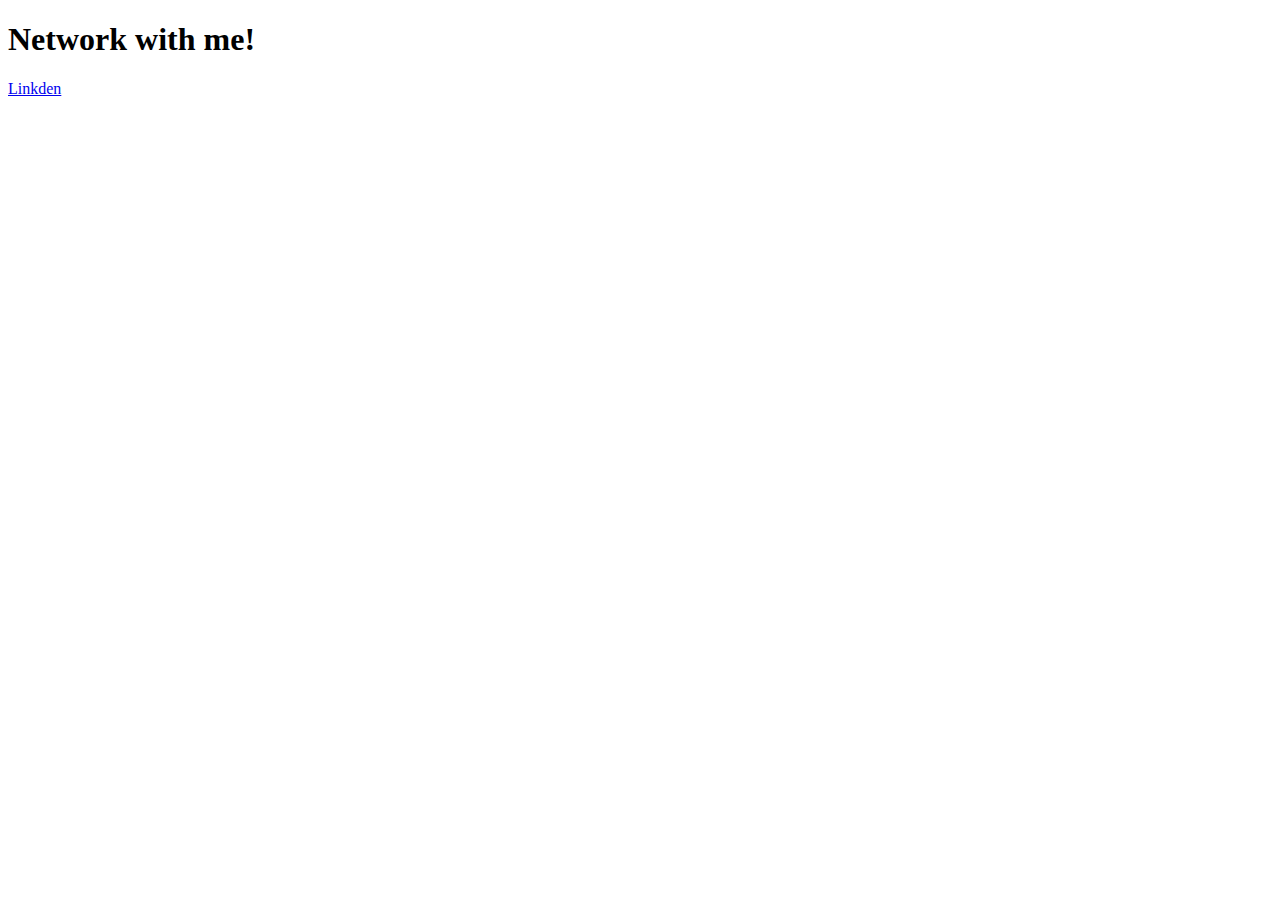
==== contact.html @ ecce4bd3 "Added pages" ====
<!DOCTYPE html>
<html lang="en">
<head>
    <meta charset="UTF-8">
    <meta http-equiv="X-UA-Compatible" content="IE=edge">
    <meta name="viewport" content="width=device-width, initial-scale=1.0">
    <title>Document</title>
</head>
<body>
    <h1>Network with me!</h1>
    <a href="https://www.linkedin.com/in/wesley-ihezuo-7985101b2/">Linkden</a>
    
</body>
</html>
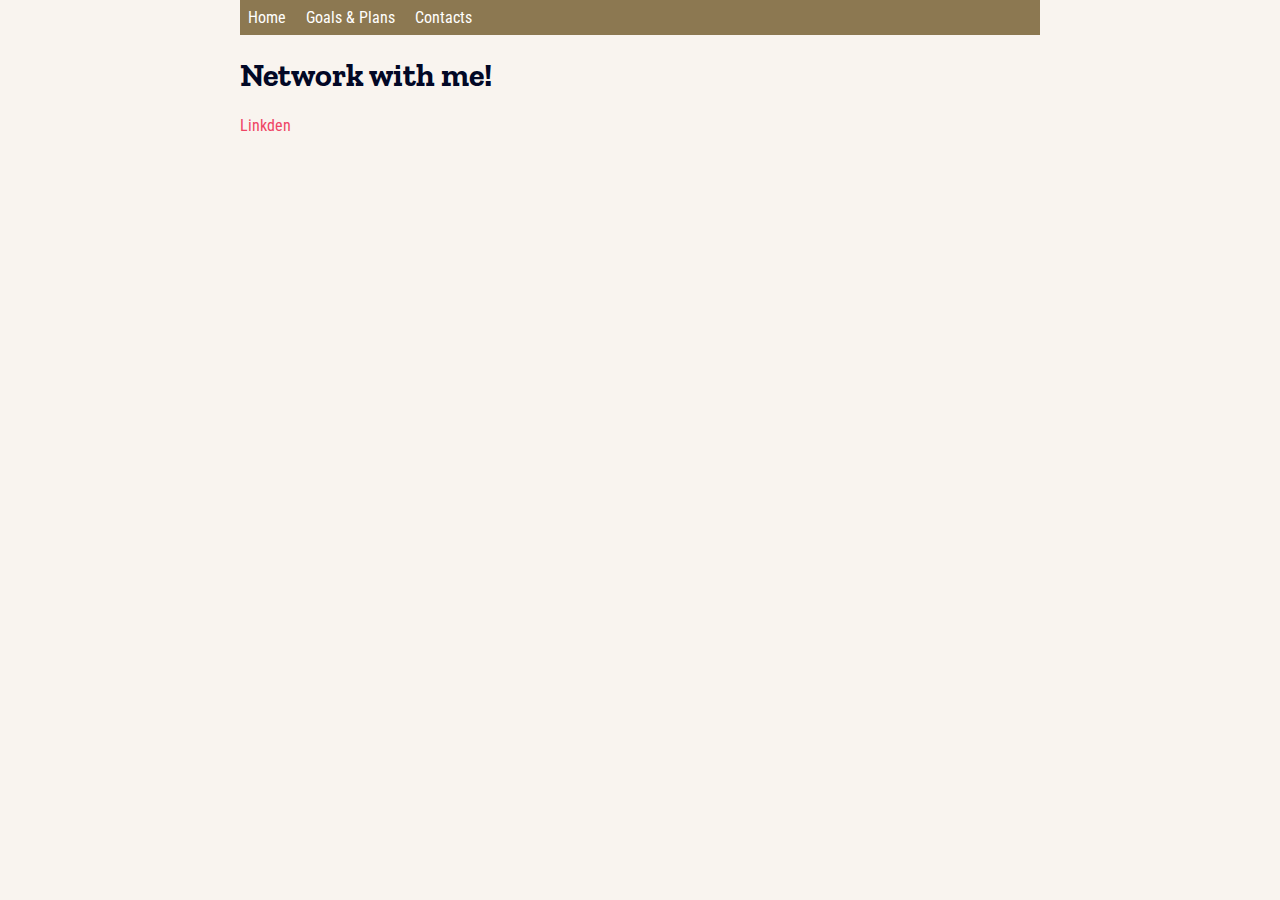
==== commit 0a816c0d: "things" ====
--- a/contact.html
+++ b/contact.html
@@ -4,11 +4,17 @@
     <meta charset="UTF-8">
     <meta http-equiv="X-UA-Compatible" content="IE=edge">
     <meta name="viewport" content="width=device-width, initial-scale=1.0">
+    <link rel="stylesheet" href="styles.css">
     <title>Document</title>
 </head>
 <body>
+  
+    <div id="navbar">
+        <a href="index.html">Home</a>
+        <a href="Future plans.html">Goals & Plans</a>
+        <a href="contact.html">Contacts</a>
+    </div> 
     <h1>Network with me!</h1>
     <a href="https://www.linkedin.com/in/wesley-ihezuo-7985101b2/">Linkden</a>
-    
 </body>
 </html>--- a/styles.css
+++ b/styles.css
@@ -0,0 +1,69 @@
+@import url('https://fonts.googleapis.com/css2?family=Courier+Prime:ital,wght@0,400;0,700;1,400;1,700&family=Patrick+Hand&display=swap');
+@import url('https://fonts.googleapis.com/css2?family=Bebas+Neue&family=Courier+Prime:ital,wght@0,400;0,700;1,400;1,700&family=Patrick+Hand&display=swap');
+@import url('https://fonts.googleapis.com/css2?family=Bebas+Neue&family=Concert+One&family=Courier+Prime:ital,wght@0,400;0,700;1,400;1,700&family=Patrick+Hand&family=Zilla+Slab:ital,wght@0,300;0,400;0,500;0,600;0,700;1,300;1,400;1,500;1,600;1,700&display=swap');
+@import url('https://fonts.googleapis.com/css2?family=Bebas+Neue&family=Concert+One&family=Courier+Prime:ital,wght@0,400;0,700;1,400;1,700&family=Patrick+Hand&family=Roboto+Condensed:ital,wght@0,300;0,400;0,700;1,300;1,400;1,700&family=Zilla+Slab:ital,wght@0,300;0,400;0,500;0,600;0,700;1,300;1,400;1,500;1,600;1,700&display=swap');
+@import url('https://fonts.googleapis.com/css2?family=Bebas+Neue&family=Concert+One&family=Courier+Prime:ital,wght@0,400;0,700;1,400;1,700&family=Dosis:wght@200;300;400;500;600;700;800&family=Patrick+Hand&family=Roboto+Condensed:ital,wght@0,300;0,400;0,700;1,300;1,400;1,700&family=Zilla+Slab:ital,wght@0,300;0,400;0,500;0,600;0,700;1,300;1,400;1,500;1,600;1,700&display=swap');
+body {
+    font-family: 'Roboto Condensed', sans-serif;
+    background-color:#f9f4ef;
+    color: #716040;
+    max-width:800px;
+    margin: 0 auto;
+}
+main {
+max-width:800;
+margin:auto
+
+}
+
+h1,h2 {
+
+    font-family:'Zilla Slab', monospace;
+    color: #020826;
+}
+
+a {
+    color: #ef4565;
+    text-decoration: none;
+}
+
+a:hover {
+    text-decoration: underline;
+}
+
+#header {
+   text-align: center; 
+   background-color: rgb(255, 255, 255);
+   text-align: center;
+}
+
+
+.round {
+    border-radius:50%;
+}
+
+.center{
+    text-align:center;
+}
+
+.excessive-text{
+    font-weight: bold;
+    font-size: 24%;
+}
+
+#navbar {
+    background-color: #8c7851;
+    color: #fffffe;
+     
+}
+
+#navbar > a {
+    color:#fffffe;
+    padding: 8px;
+    display:inline-block;
+    
+}
+
+#navbar > a:hover {
+    background-color:#eaddcf;
+}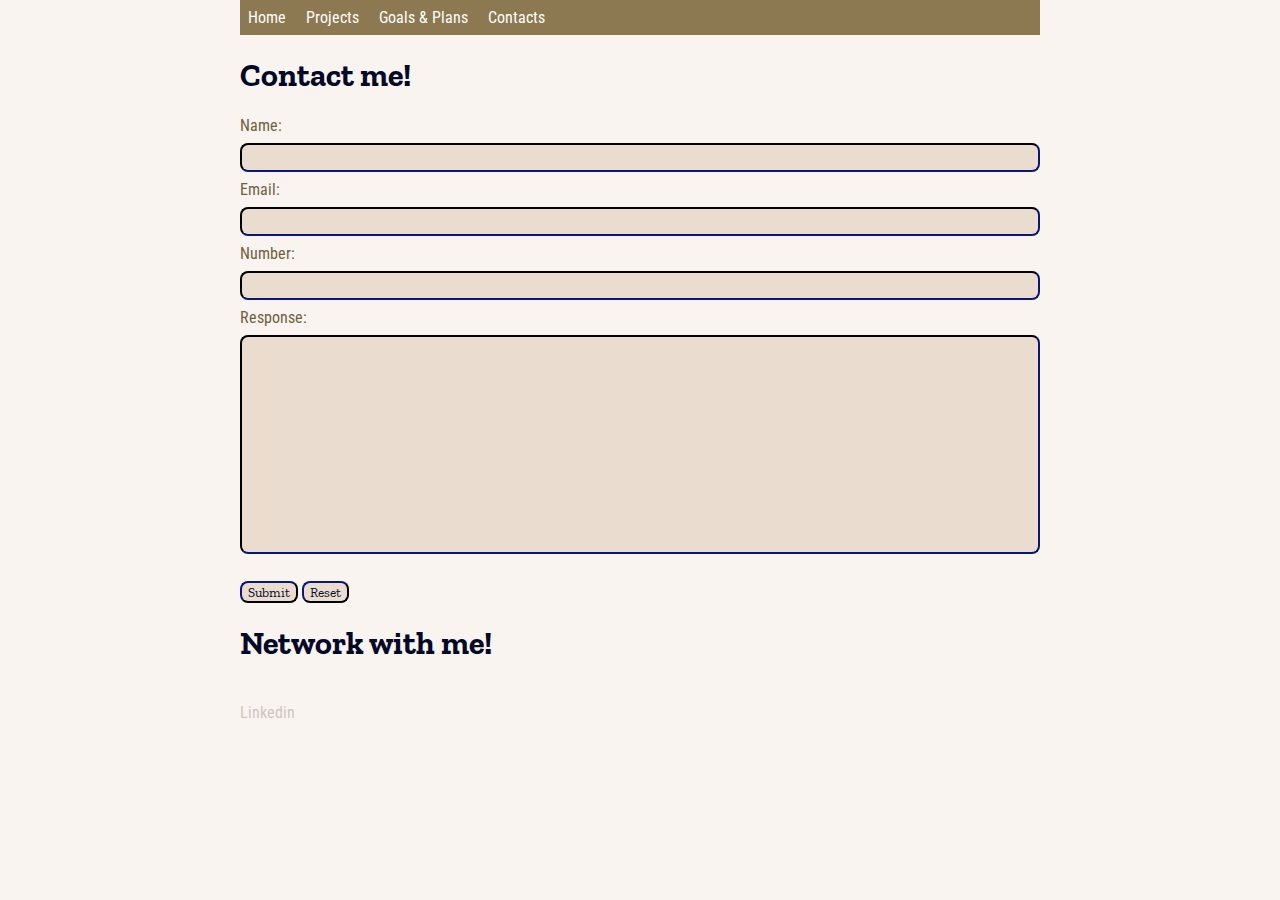
==== commit 44ecffc6: "Responsive screen" ====
--- a/contact.html
+++ b/contact.html
@@ -11,10 +11,44 @@
   
     <div id="navbar">
         <a href="index.html">Home</a>
+        <a href="Project.html">Projects</a>
         <a href="Future plans.html">Goals & Plans</a>
         <a href="contact.html">Contacts</a>
     </div> 
+    <h1>Contact me!</h1>
+    
+    <form
+   action="https://us-central1-steam-center-app-dev.cloudfunctions.net/formToEmail"
+   method="post"
+  >
+    <label>Name:</label>
+    <input type="text" name="name">
+    <br>
+    <label>Email:</label>
+    <input type="text" name="Email">
+    <br>
+    <label>Number:</label>
+    <input type="text" name="Number">
+    <br>
+    <label>Response:</label>
+    <input id=Response type="text" name="Response">
+    <br>
+   
+    <br>
+
+    <input type="submit">
+    <input type="reset">
+    <br>
+    <input name="send-to" value="wihezuo@gmail.com" hidden>
+
+    </form>
+
+
     <h1>Network with me!</h1>
-    <a href="https://www.linkedin.com/in/wesley-ihezuo-7985101b2/">Linkden</a>
+
+    <br>
+    <a href="https://www.linkedin.com/in/wesley-ihezuo-7985101b2/">Linkedin</a>
+    
+
 </body>
 </html>--- a/styles.css
+++ b/styles.css
@@ -23,8 +23,10 @@
 }
 
 a {
-    color: #ef4565;
+    color: #cfc4c4;
     text-decoration: none;
+    
+
 }
 
 a:hover {
@@ -42,7 +44,7 @@
     border-radius:50%;
 }
 
-.center{
+#image {
     text-align:center;
 }
 
@@ -66,4 +68,59 @@
 
 #navbar > a:hover {
     background-color:#eaddcf;
-}+}
+
+input[type="text"] {
+        width: 100%;
+        padding: 5px 10px;
+        margin: 8px 0;
+        box-sizing: border-box;
+        border-color: #020826;
+        background-color:#eaddcf;
+        border-radius: 8px;
+        
+      
+      
+}
+
+#Response {
+    padding: 100px 50px;
+
+}
+
+input[type=text]:hover {
+    background-color: whitesmoke;
+    border: 3px solid #555;
+  }
+
+  input[type="Submit"] {
+
+    font-family:'Zilla Slab', monospace;
+    color: #020826;
+    border-radius: 8px;
+    background-color:#eaddcf;
+    border-color: #020826;
+    
+  }
+
+  input[type="Reset"] {
+    font-family:'Zilla Slab', monospace;
+    color: #020826;
+    border-radius: 8px;
+    background-color:#eaddcf;
+    border-color: #020826;
+  }
+
+  @media screen and (max-width: 480px){
+    #navbar {
+        text-align:center;
+    }
+    #image {
+        width:100vw;
+        height:auto;
+    }
+
+    
+  }
+
+  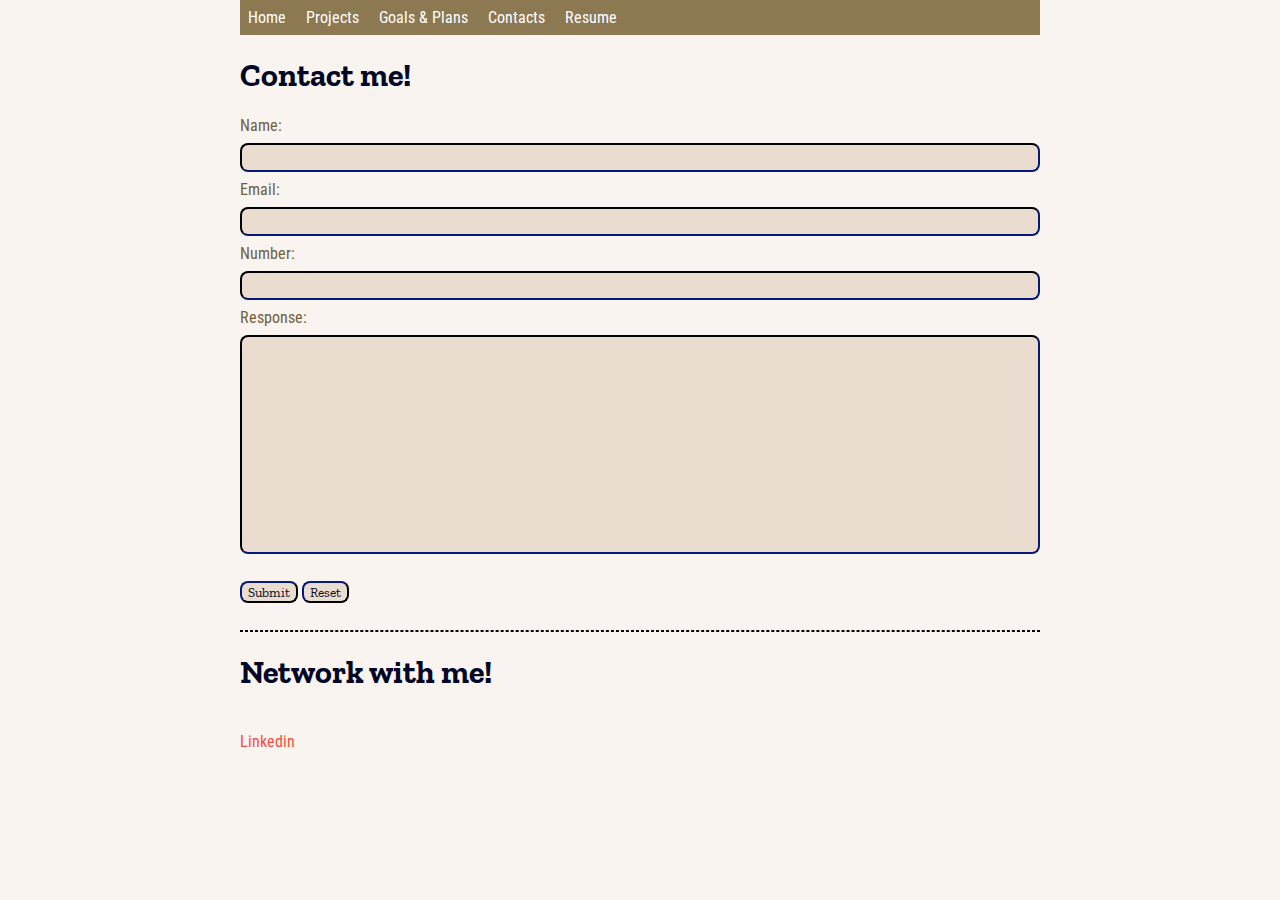
==== commit baf9b8eb: "updated several pages" ====
--- a/contact.html
+++ b/contact.html
@@ -14,6 +14,7 @@
         <a href="Project.html">Projects</a>
         <a href="Future plans.html">Goals & Plans</a>
         <a href="contact.html">Contacts</a>
+        <a href="https://docs.google.com/document/d/1ayaqK0mxqu75M7qAiJXV-JBAGQ3EixypQX7YlBxhE78/edit">Resume</a>
     </div> 
     <h1>Contact me!</h1>
     
@@ -43,6 +44,10 @@
 
     </form>
 
+    <br>
+
+    <hr id="line">
+
 
     <h1>Network with me!</h1>
 
--- a/styles.css
+++ b/styles.css
@@ -23,10 +23,18 @@
 }
 
 a {
-    color: #cfc4c4;
+    color: #f25042;
     text-decoration: none;
     
 
+}
+
+#line {
+
+    border-style: solid;
+    border-color: #000000;
+    border-width:thin;
+    border-style:dashed
 }
 
 a:hover {
@@ -35,8 +43,11 @@
 
 #header {
    text-align: center; 
-   background-color: rgb(255, 255, 255);
+   background-color:#eaddcf;
    text-align: center;
+   border-radius: 10px;
+   border-color: #020826;
+   border-style: solid;
 }
 
 
@@ -50,7 +61,7 @@
 
 .excessive-text{
     font-weight: bold;
-    font-size: 24%;
+    font-size: 200%;
 }
 
 #navbar {
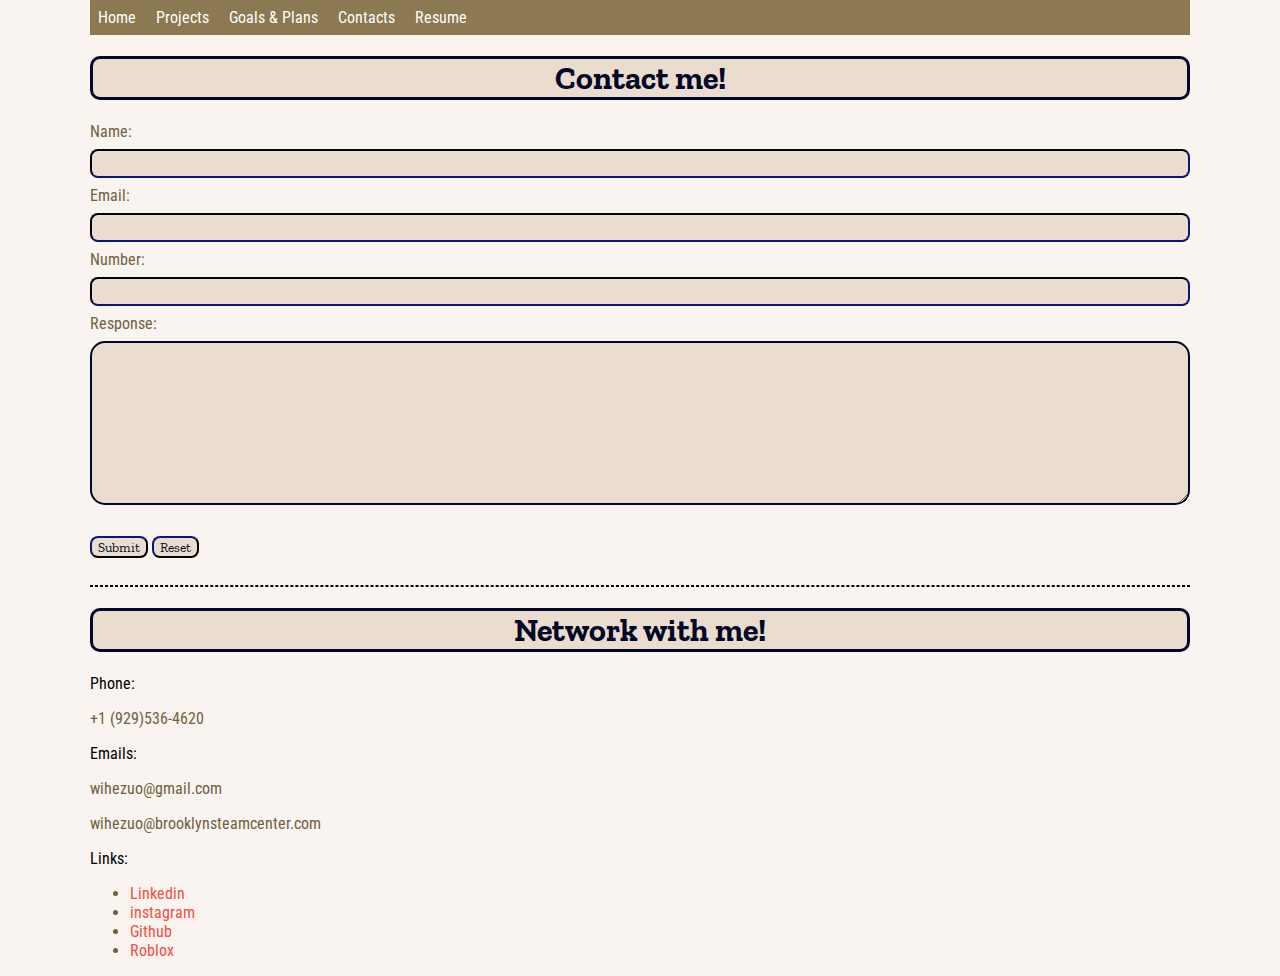
==== commit 141dc56b: "final touches" ====
--- a/contact.html
+++ b/contact.html
@@ -16,7 +16,7 @@
         <a href="contact.html">Contacts</a>
         <a href="https://docs.google.com/document/d/1ayaqK0mxqu75M7qAiJXV-JBAGQ3EixypQX7YlBxhE78/edit">Resume</a>
     </div> 
-    <h1>Contact me!</h1>
+    <h1 id="header">Contact me!</h1>
     
     <form
    action="https://us-central1-steam-center-app-dev.cloudfunctions.net/formToEmail"
@@ -32,7 +32,7 @@
     <input type="text" name="Number">
     <br>
     <label>Response:</label>
-    <input id=Response type="text" name="Response">
+    <textarea name="Response" id="Response" cols="10" rows="10"></textarea>
     <br>
    
     <br>
@@ -49,10 +49,31 @@
     <hr id="line">
 
 
-    <h1>Network with me!</h1>
+    <h1 id="header">Network with me!</h1>
 
-    <br>
-    <a href="https://www.linkedin.com/in/wesley-ihezuo-7985101b2/">Linkedin</a>
+<p id="othercolor">Phone:</p> +1 (929)536-4620 </p>
+
+<p id="othercolor" >Emails:</p>
+
+<p>wihezuo@gmail.com</p>
+
+<p>wihezuo@brooklynsteamcenter.com</p>
+
+<p id="othercolor">Links:</p>
+    
+<ul>
+  <li> <a href="https://www.linkedin.com/in/wesley-ihezuo-7985101b2/">Linkedin</a></li>
+    
+  <li><a href="https://www.instagram.com/http.wesss/">instagram</a></li>
+
+  <li><a href="https://github.com/HttpsWes">Github</a></li>
+
+  <li><a href="https://www.roblox.com/users/129318573/profile">Roblox</a></li>
+
+
+
+
+</ul>
     
 
 </body>
--- a/styles.css
+++ b/styles.css
@@ -7,16 +7,22 @@
     font-family: 'Roboto Condensed', sans-serif;
     background-color:#f9f4ef;
     color: #716040;
-    max-width:800px;
+    max-width:1100px;
     margin: 0 auto;
+    
 }
 main {
 max-width:800;
 margin:auto
 
+
 }
 
-h1,h2 {
+#othercolor {
+    color:black
+}
+
+h1,h2,h3 {
 
     font-family:'Zilla Slab', monospace;
     color: #020826;
@@ -52,7 +58,7 @@
 
 
 .round {
-    border-radius:50%;
+    border-radius: 50%;
 }
 
 #image {
@@ -61,12 +67,15 @@
 
 .excessive-text{
     font-weight: bold;
-    font-size: 200%;
+    font-size: 150%;
+    font-style: italic;
 }
 
 #navbar {
     background-color: #8c7851;
     color: #fffffe;
+    position:sticky;
+    top:0;
      
 }
 
@@ -79,6 +88,7 @@
 
 #navbar > a:hover {
     background-color:#eaddcf;
+    position:sticky;
 }
 
 input[type="text"] {
@@ -89,14 +99,24 @@
         border-color: #020826;
         background-color:#eaddcf;
         border-radius: 8px;
-        
-      
       
 }
 
+#Response :hover {
+    background-color: whitesmoke;
+    border: 3px solid #555;
+  }
+
+
 #Response {
-    padding: 100px 50px;
-
+    width: 100%;
+    padding: 5px 10px;
+    margin: 8px 0;
+    box-sizing: border-box;
+    border-color: #020826;
+    background-color:#eaddcf;
+    border-radius: 15px;
+    border-width:2px;
 }
 
 input[type=text]:hover {
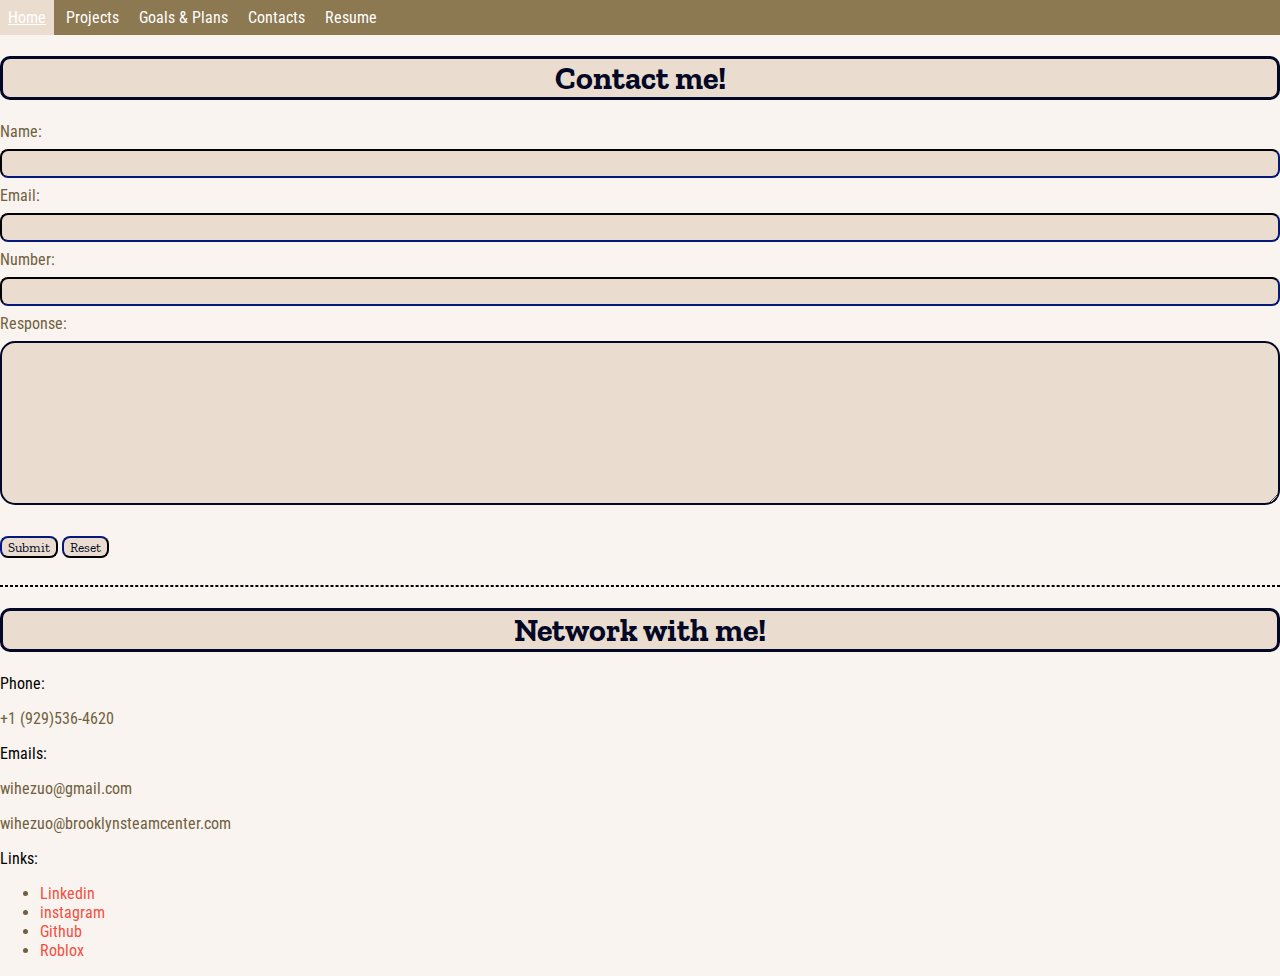
==== commit 63a8f51c: "Final touches" ====
--- a/contact.html
+++ b/contact.html
@@ -14,7 +14,7 @@
         <a href="Project.html">Projects</a>
         <a href="Future plans.html">Goals & Plans</a>
         <a href="contact.html">Contacts</a>
-        <a href="https://docs.google.com/document/d/1ayaqK0mxqu75M7qAiJXV-JBAGQ3EixypQX7YlBxhE78/edit">Resume</a>
+        <a href="https://docs.google.com/document/d/1ayaqK0mxqu75M7qAiJXV-JBAGQ3EixypQX7YlBxhE78/edit" target="_blank">Resume</a>
     </div> 
     <h1 id="header">Contact me!</h1>
     
@@ -62,13 +62,13 @@
 <p id="othercolor">Links:</p>
     
 <ul>
-  <li> <a href="https://www.linkedin.com/in/wesley-ihezuo-7985101b2/">Linkedin</a></li>
+  <li> <a href="https://www.linkedin.com/in/wesley-ihezuo-7985101b2/" target="_blank">Linkedin</a></li>
     
-  <li><a href="https://www.instagram.com/http.wesss/">instagram</a></li>
+  <li><a href="https://www.instagram.com/http.wesss/" target="_blank">instagram</a></li>
 
-  <li><a href="https://github.com/HttpsWes">Github</a></li>
+  <li><a href="https://github.com/HttpsWes" target="_blank">Github</a></li>
 
-  <li><a href="https://www.roblox.com/users/129318573/profile">Roblox</a></li>
+  <li><a href="https://www.roblox.com/users/129318573/profile" target="_blank">Roblox</a></li>
 
 
 
--- a/styles.css
+++ b/styles.css
@@ -7,7 +7,7 @@
     font-family: 'Roboto Condensed', sans-serif;
     background-color:#f9f4ef;
     color: #716040;
-    max-width:1100px;
+    max-width:1600px;
     margin: 0 auto;
     
 }
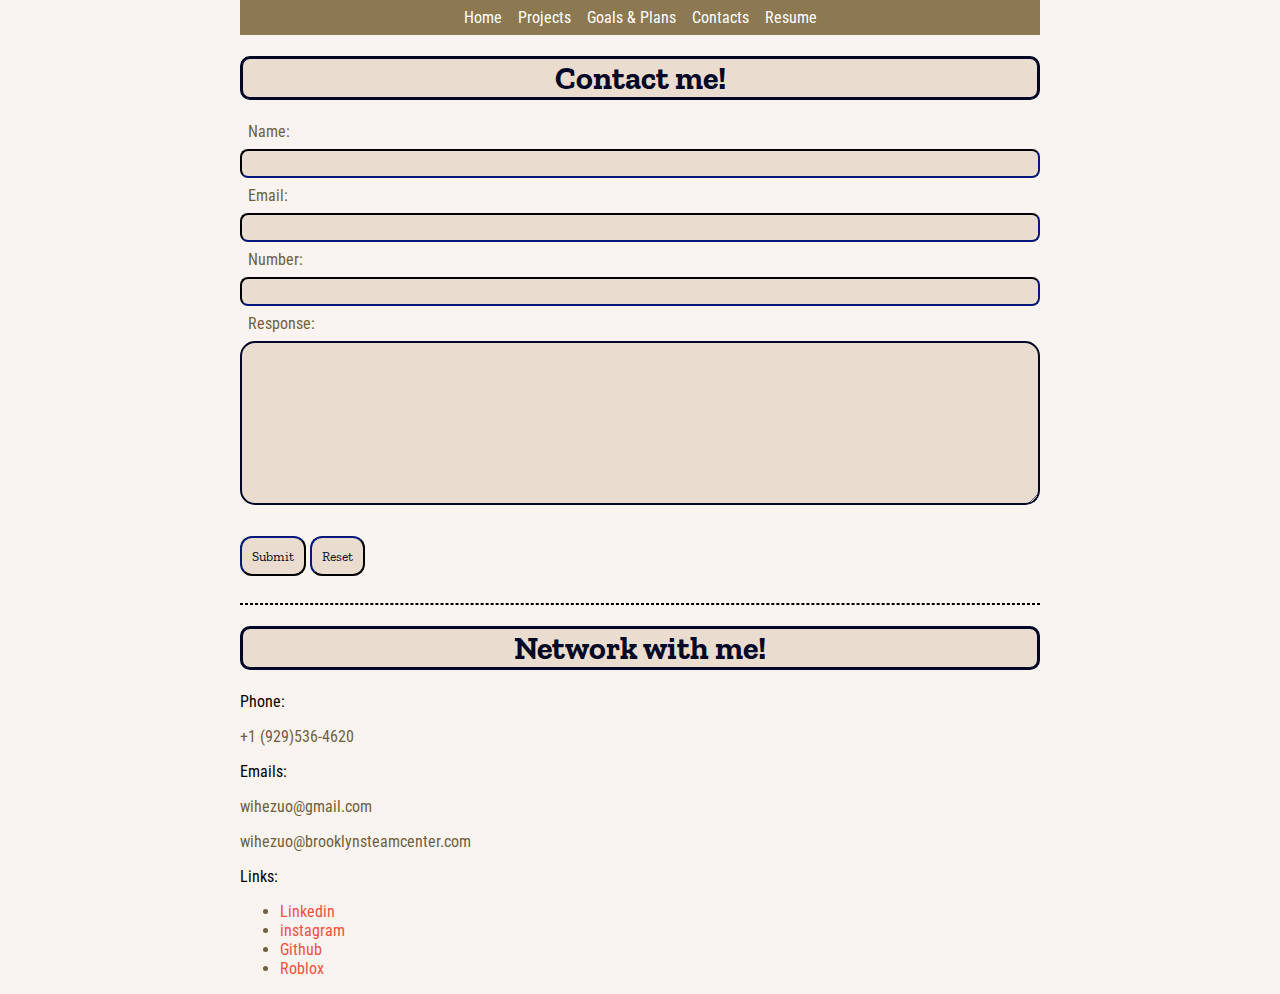
==== commit 85f689da: "Minor changes" ====
--- a/contact.html
+++ b/contact.html
@@ -22,16 +22,16 @@
    action="https://us-central1-steam-center-app-dev.cloudfunctions.net/formToEmail"
    method="post"
   >
-    <label>Name:</label>
+    <label id=spacing>Name:</label>
     <input type="text" name="name">
     <br>
-    <label>Email:</label>
+    <label id=spacing>Email:</label>
     <input type="text" name="Email">
     <br>
-    <label>Number:</label>
+    <label id=spacing>Number:</label>
     <input type="text" name="Number">
     <br>
-    <label>Response:</label>
+    <label id=spacing>Response:</label>
     <textarea name="Response" id="Response" cols="10" rows="10"></textarea>
     <br>
    
@@ -51,7 +51,11 @@
 
     <h1 id="header">Network with me!</h1>
 
-<p id="othercolor">Phone:</p> +1 (929)536-4620 </p>
+<p id="othercolor">Phone:</p> 
+
++1 (929)536-4620 
+
+</p>
 
 <p id="othercolor" >Emails:</p>
 
@@ -59,7 +63,7 @@
 
 <p>wihezuo@brooklynsteamcenter.com</p>
 
-<p id="othercolor">Links:</p>
+<p id="othercolor">Links:</p >
     
 <ul>
   <li> <a href="https://www.linkedin.com/in/wesley-ihezuo-7985101b2/" target="_blank">Linkedin</a></li>
--- a/styles.css
+++ b/styles.css
@@ -7,7 +7,7 @@
     font-family: 'Roboto Condensed', sans-serif;
     background-color:#f9f4ef;
     color: #716040;
-    max-width:1600px;
+    max-width:800px;
     margin: 0 auto;
     
 }
@@ -35,6 +35,10 @@
 
 }
 
+#spacing {
+    padding: 8px;
+}
+
 #line {
 
     border-style: solid;
@@ -54,15 +58,31 @@
    border-radius: 10px;
    border-color: #020826;
    border-style: solid;
+
 }
 
 
 .round {
-    border-radius: 50%;
+    border-radius: 10%;
 }
 
 #image {
-    text-align:center;
+   
+    text-align: center;
+    
+}
+
+#image {
+    float: center;
+    border-radius: 10%;
+    border-width: 3px;
+    border-style: solid;
+    border-color: #020826;
+    border-width:solid;
+    padding: 3px;
+   
+   
+
 }
 
 .excessive-text{
@@ -76,16 +96,25 @@
     color: #fffffe;
     position:sticky;
     top:0;
+    list-style-type: none;
+    margin: 0;
+    padding: 0;
+    overflow: hidden;
      
 }
 
 #navbar > a {
     color:#fffffe;
-    padding: 8px;
-    display:inline-block;
+    padding: 8px 6px;
+    display:inline-block;   
     
 }
 
+#navbar {
+    text-align: center;
+
+}
+    
 #navbar > a:hover {
     background-color:#eaddcf;
     position:sticky;
@@ -124,22 +153,35 @@
     border: 3px solid #555;
   }
 
+  input[type="Submit"]:hover {
+    background-color: whitesmoke;
+    border: 3px solid #555;
+  }
+
+  input[type="Reset"]:hover {
+    background-color: whitesmoke;
+    border: 3px solid #555;
+  }
+
+
   input[type="Submit"] {
 
     font-family:'Zilla Slab', monospace;
     color: #020826;
-    border-radius: 8px;
+    border-radius: 12px;
     background-color:#eaddcf;
     border-color: #020826;
+    padding: 10px;
     
   }
 
   input[type="Reset"] {
     font-family:'Zilla Slab', monospace;
     color: #020826;
-    border-radius: 8px;
+    border-radius: 12px;
     background-color:#eaddcf;
     border-color: #020826;
+    padding: 10px;
   }
 
   @media screen and (max-width: 480px){
